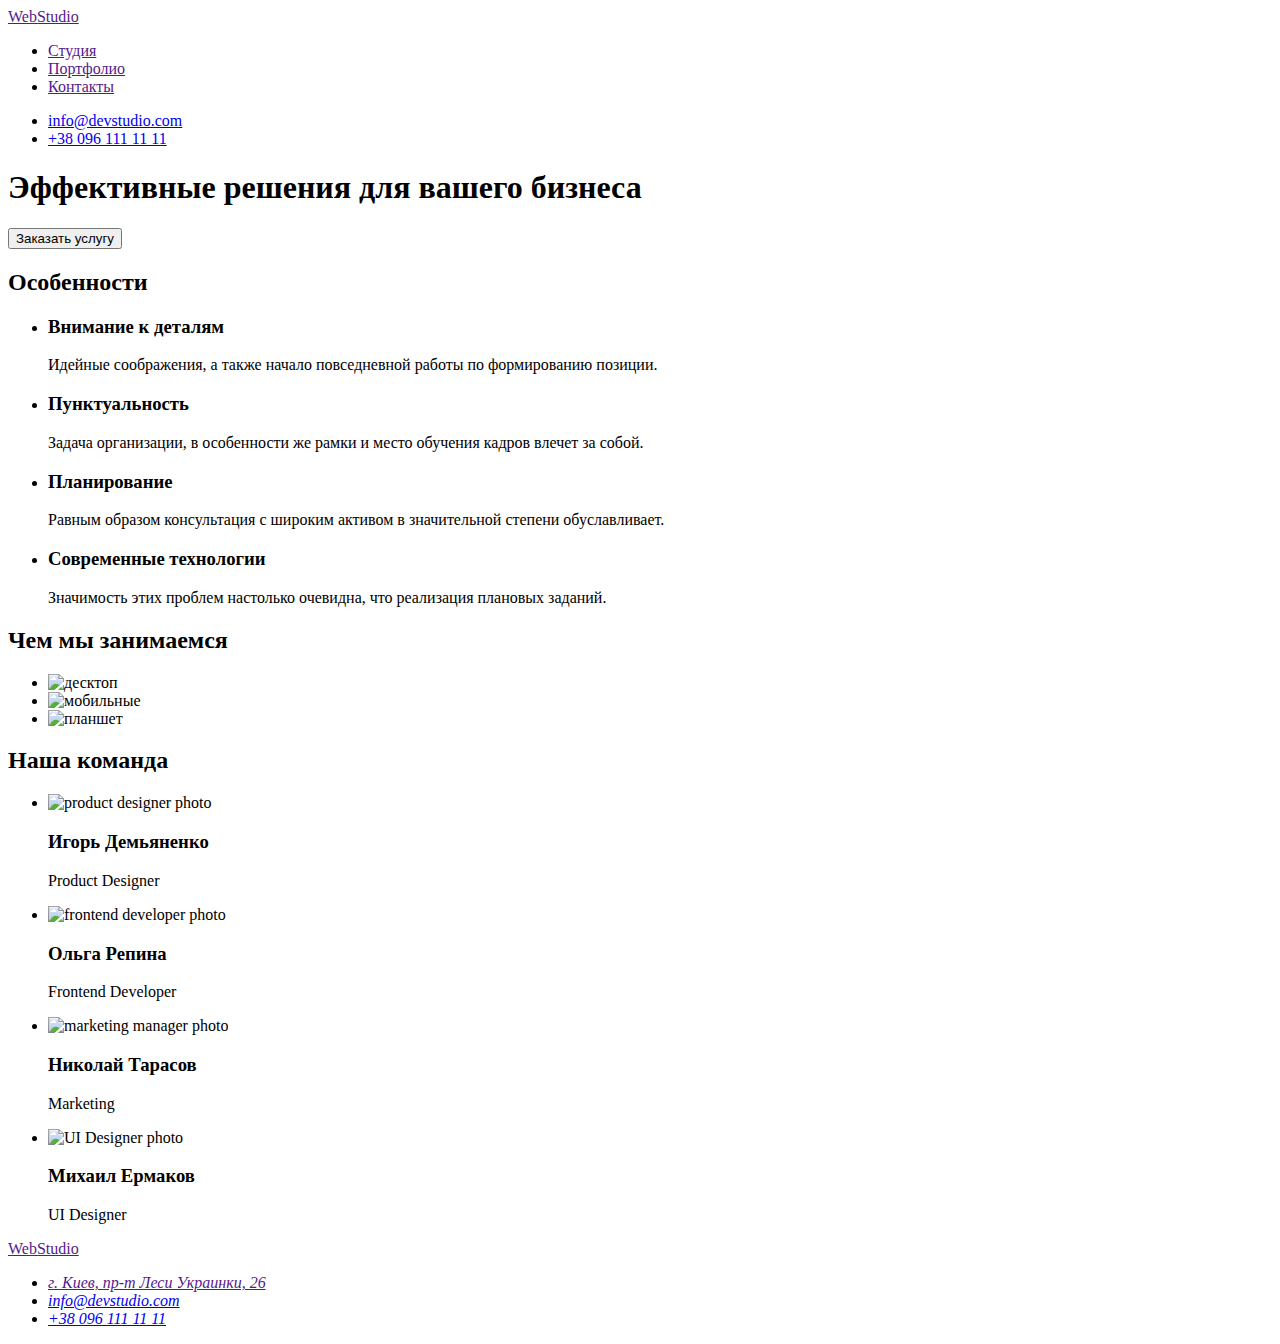
==== index.html @ 769e3eec "Add files via upload" ====
<!DOCTYPE html>
<html lang="ru">
  <head>
    <meta charset="UTF-8" />
    <meta http-equiv="X-UA-Compatible" content="IE=edge" />
    <meta name="viewport" content="width=device-width, initial-scale=1.0" />
    <title>Document</title>
  </head>
  <body>
    <header>
      <a href="">WebStudio</a>
      <nav>
        <ul>
          <li><a href="">Студия</a></li>
          <li><a href="">Портфолио</a></li>
          <li><a href="">Контакты</a></li>
        </ul>
      </nav>
      <ul>
        <li><a href="mailto:info@devstudio.com">info@devstudio.com</a></li>
        <li><a href="tel:+380961111111">+38 096 111 11 11</a></li>
      </ul>
    </header>
    <main>
      <section>
        <h1>Эффективные решения для вашего бизнеса</h1>
        <button type="button">Заказать услугу</button>
      </section>
      <section>
        <h2>Особенности</h2>
        <ul>
          <li>
            <h3>Внимание к деталям</h3>
            <p>
              Идейные соображения, а также начало повседневной работы по
              формированию позиции.
            </p>
          </li>
          <li>
            <h3>Пунктуальность</h3>
            <p>
              Задача организации, в особенности же рамки и место обучения кадров
              влечет за собой.
            </p>
          </li>
          <li>
            <h3>Планирование</h3>
            <p>
              Равным образом консультация с широким активом в значительной
              степени обуславливает.
            </p>
          </li>
          <li>
            <h3>Современные технологии</h3>
            <p>
              Значимость этих проблем настолько очевидна, что реализация
              плановых заданий.
            </p>
          </li>
        </ul>
      </section>
      <section>
        <h2>Чем мы занимаемся</h2>
        <ul>
          <li><img src="./images/box1.jpg" alt="десктоп" width="370" /></li>
          <li><img src="./images/box2.jpg" alt="мобильные" width="370" /></li>
          <li><img src="./images/box3.jpg" alt="планшет" width="370" /></li>
        </ul>
      </section>
      <section>
        <h2>Наша команда</h2>
        <ul>
          <li>
            <img
              src="./images/productdesigner.jpg"
              alt="product designer photo"
              width="270"
            />
            <h3>Игорь Демьяненко</h3>
            <p>Product Designer</p>
          </li>

          <li>
            <img
              src="./images/frontenddeveloper.jpg"
              alt="frontend developer photo"
              width="270"
            />
            <h3>Ольга Репина</h3>
            <p>Frontend Developer</p>
          </li>

          <li>
            <img
              src="./images/marketing.jpg"
              alt="marketing manager photo"
              width="270"
            />
            <h3>Николай Тарасов</h3>
            <p>Marketing</p>
          </li>

          <li>
            <img
              src="./images/uidesigner.jpg"
              alt="UI Designer photo"
              width="270"
            />
            <h3>Михаил Ермаков</h3>
            <p>UI Designer</p>
          </li>
        </ul>
      </section>
    </main>
    <footer>
      <a href="">WebStudio</a>
      <address>
        <ul>
          <li><a href="">г. Киев, пр-т Леси Украинки, 26</a></li>
          <li><a href="mailto:info@devstudio.com">info@devstudio.com</a></li>
          <li><a href="tel:+380961111111">+38 096 111 11 11</a></li>
        </ul>
      </address>
    </footer>
  </body>
</html>
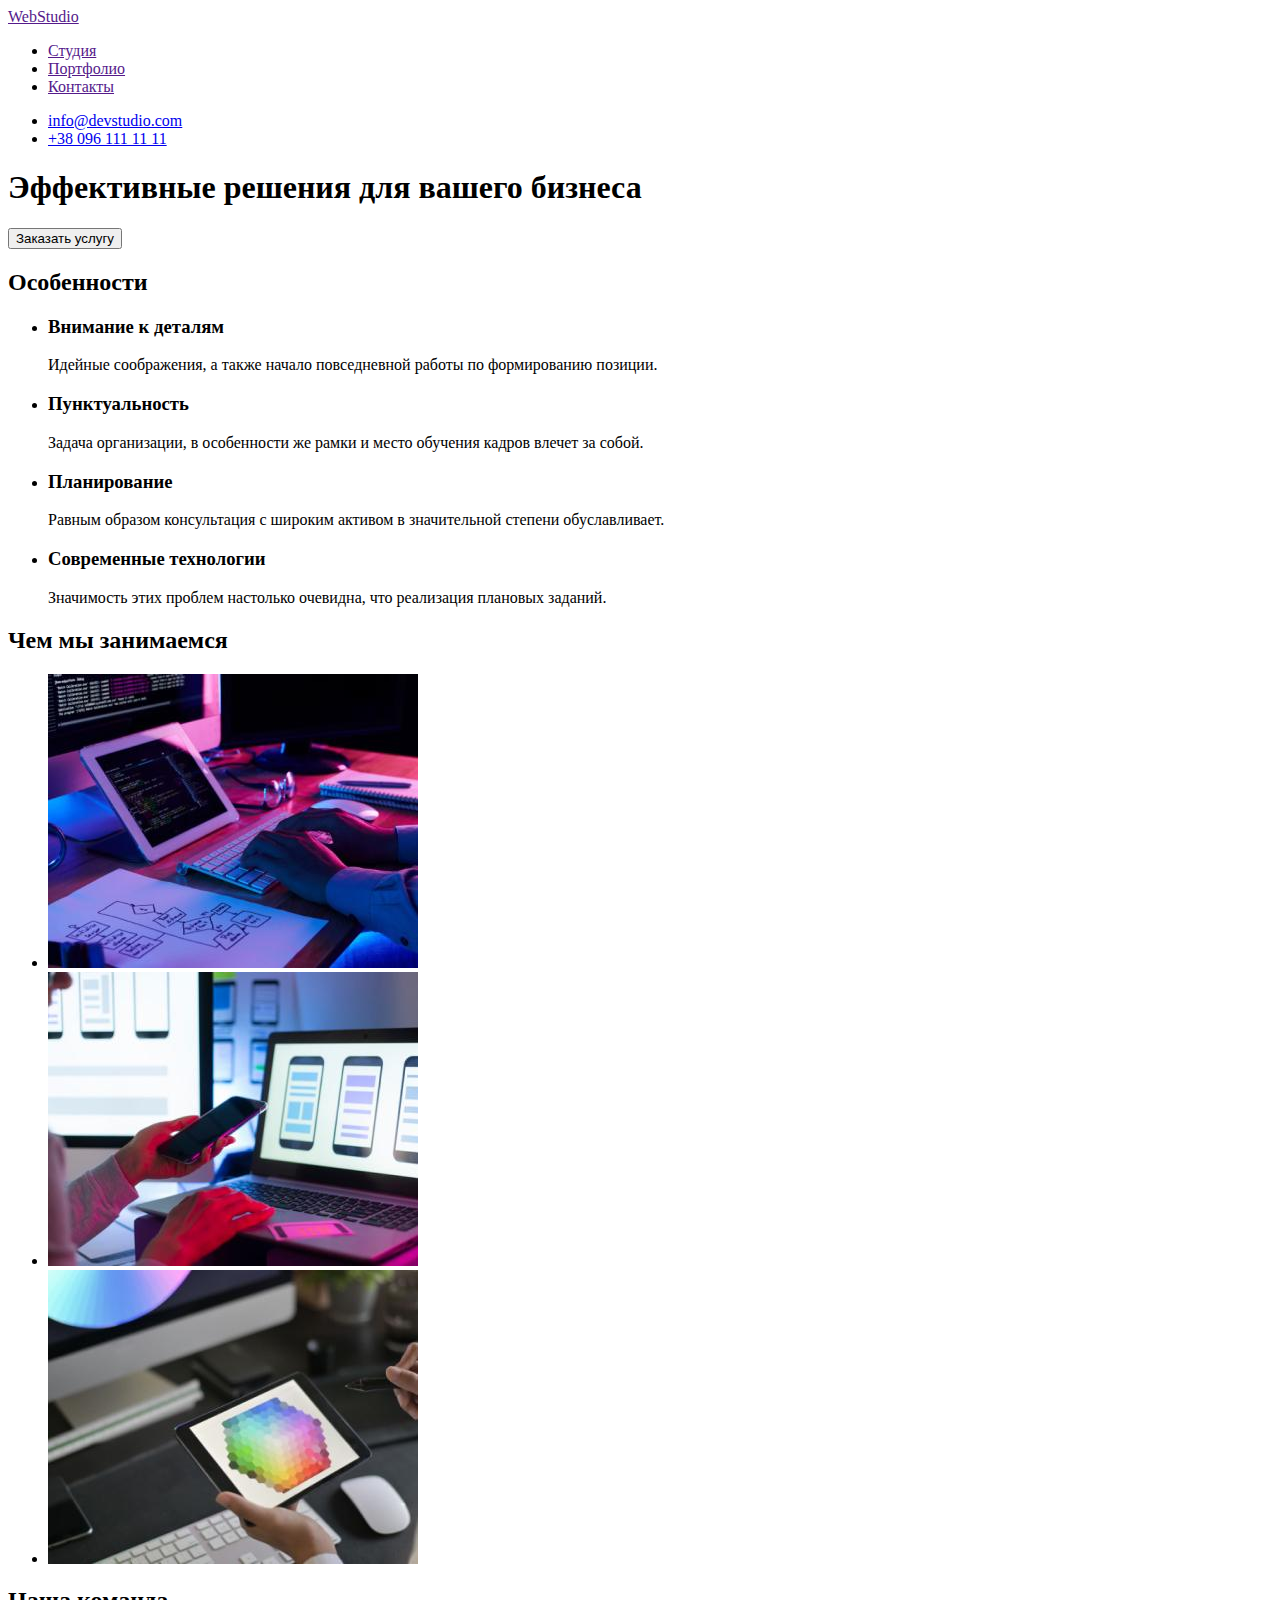
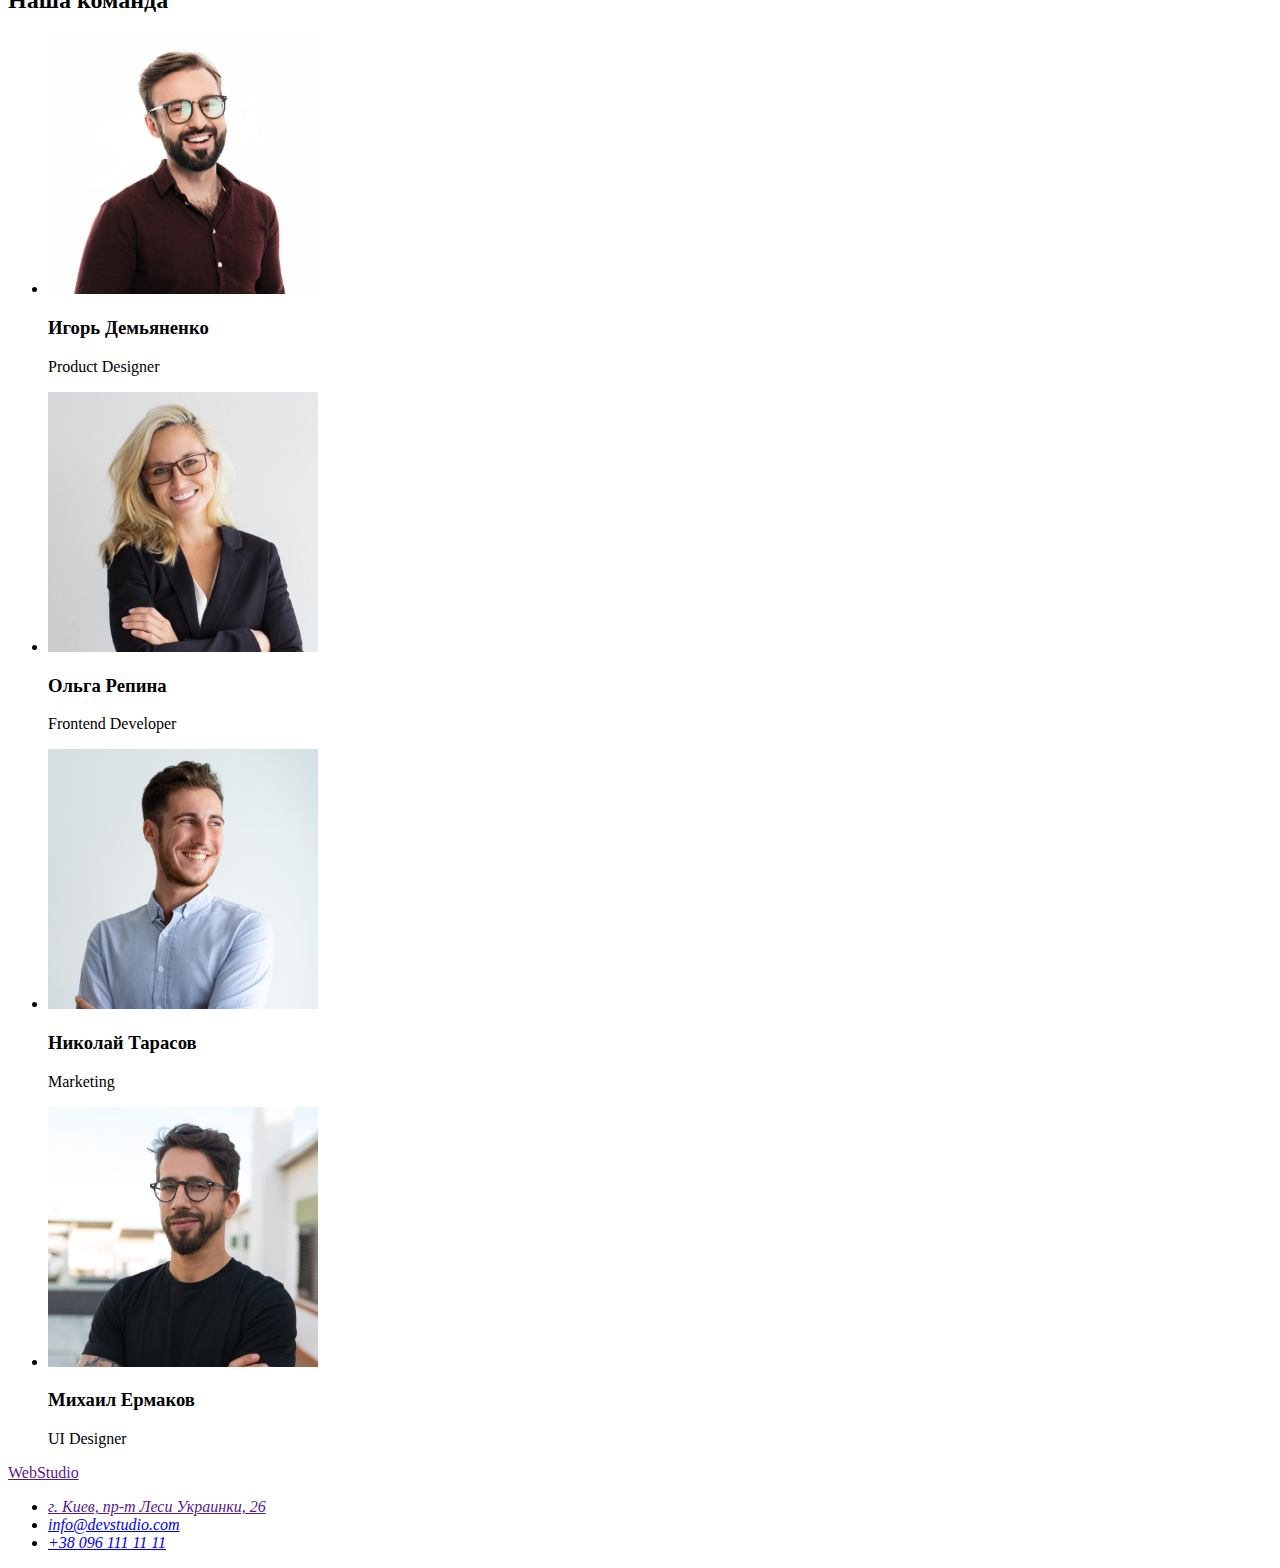
==== commit e2fc2b4d: "черновой HTML portfolio" ====
--- a/index.html
+++ b/index.html
@@ -17,8 +17,8 @@
         </ul>
       </nav>
       <ul>
-        <li><a href="mailto:info@devstudio.com">info@devstudio.com</a></li>
-        <li><a href="tel:+380961111111">+38 096 111 11 11</a></li>
+        <li><a href="mailto:info@devstudio.com" >info@devstudio.com</a></li>
+        <li><a href="tel:+380961111111" >+38 096 111 11 11</a></li>
       </ul>
     </header>
     <main>
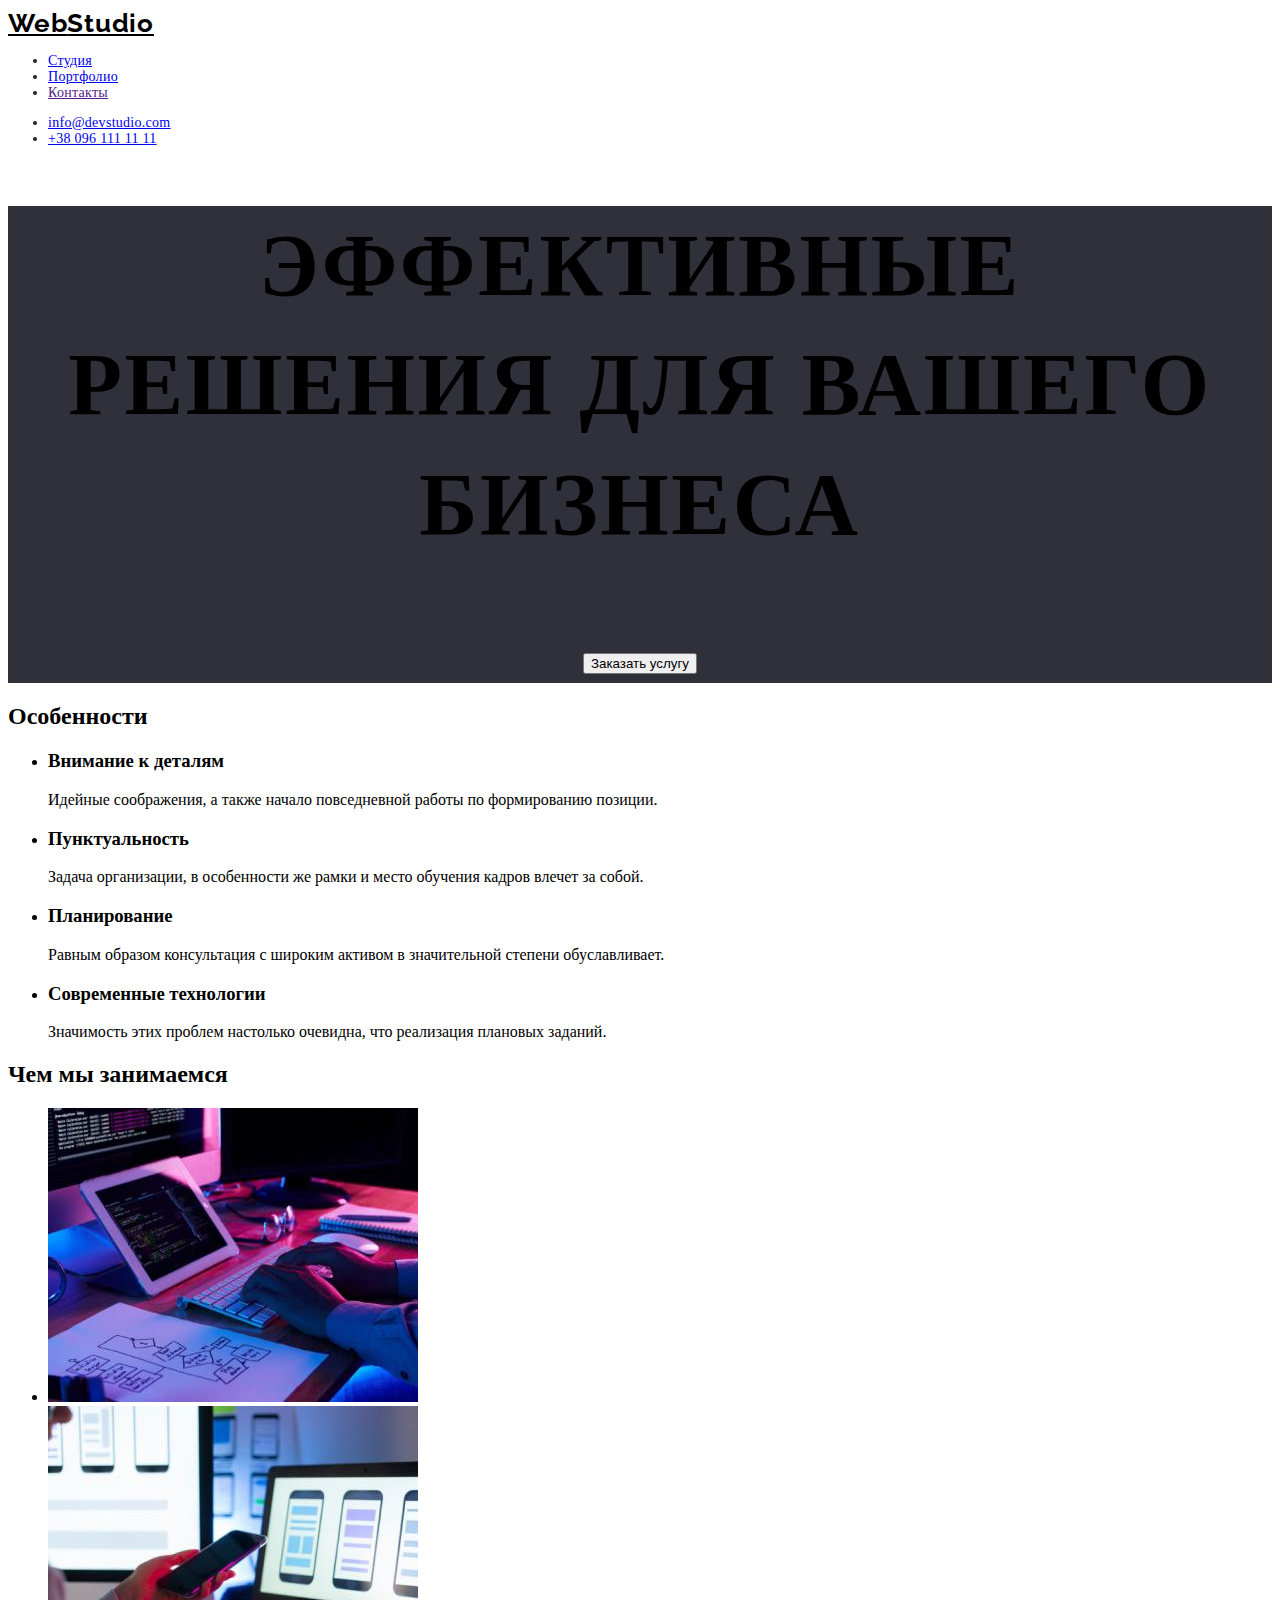
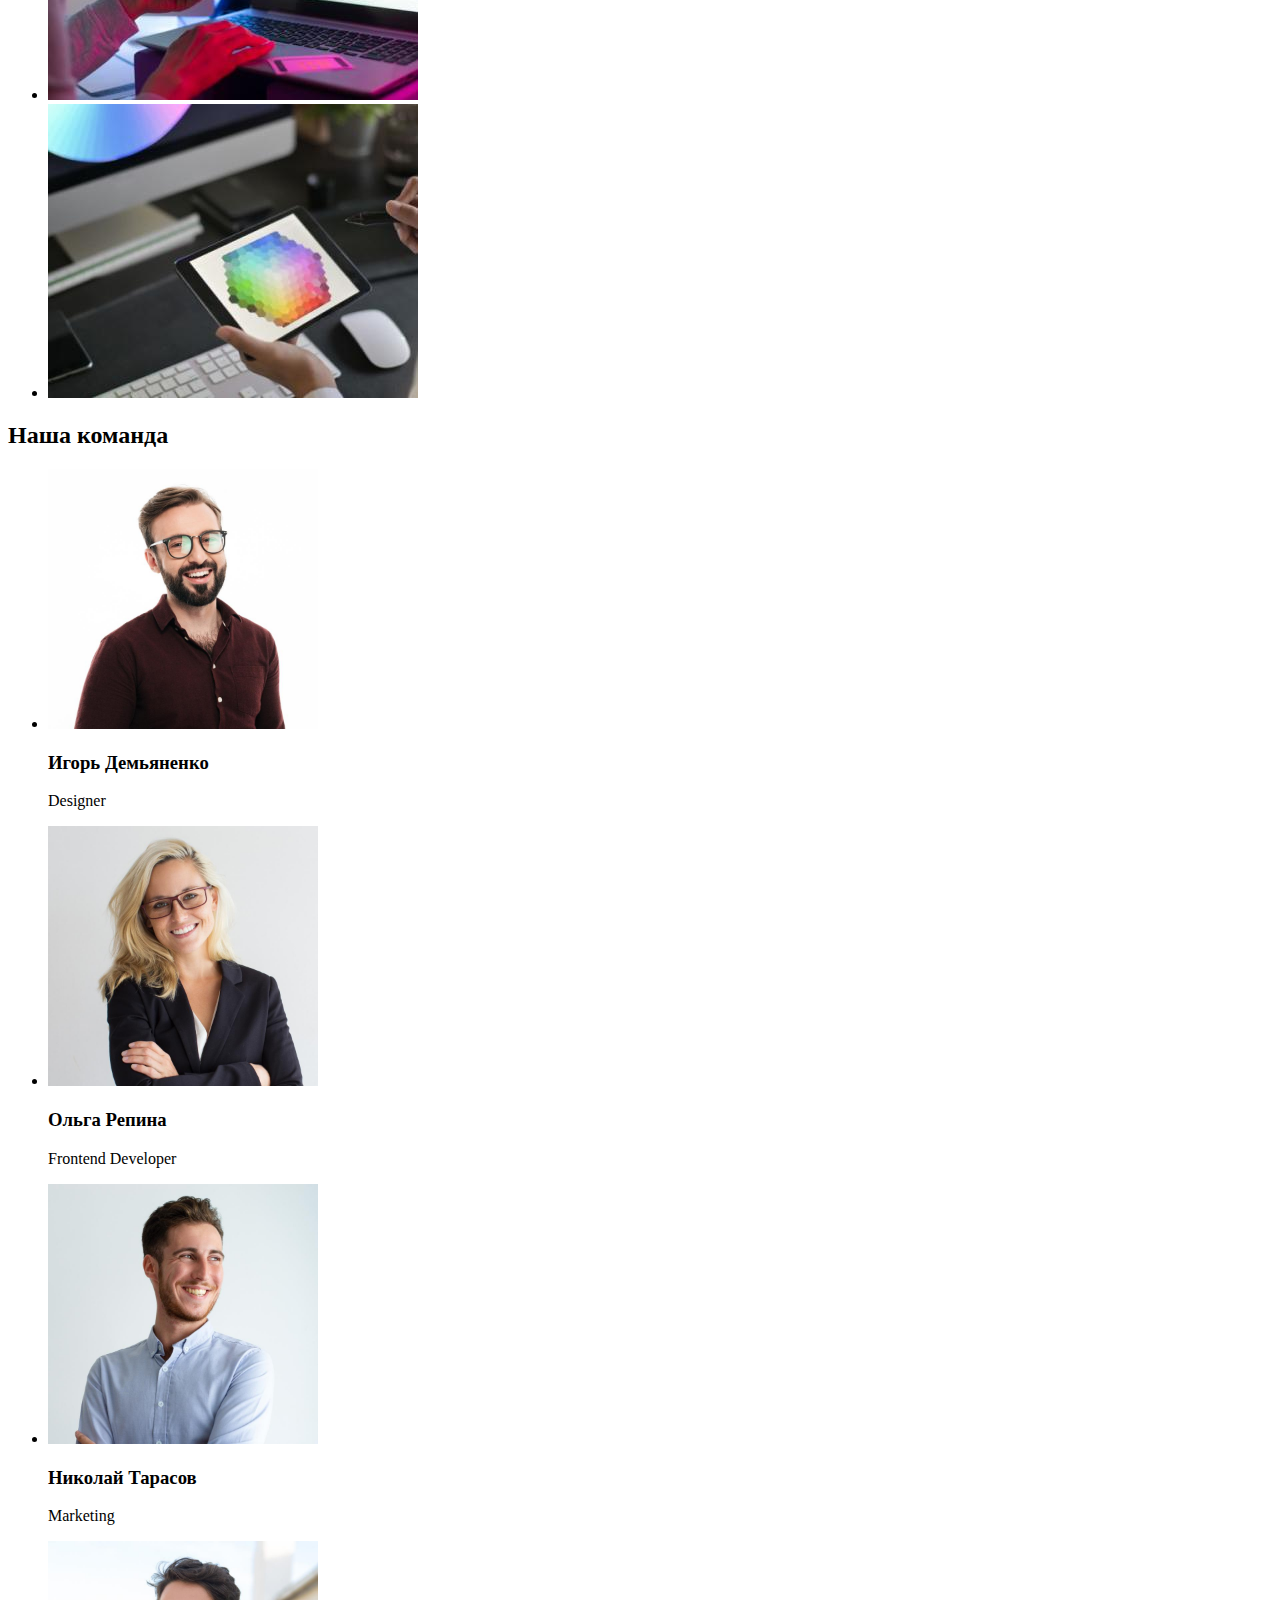
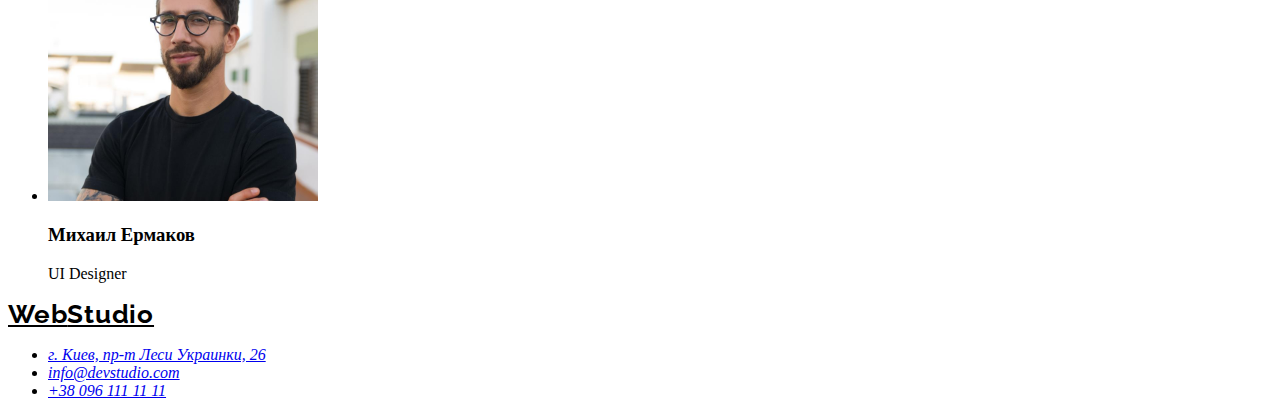
==== commit 08369e5e: "html готов" ====
--- a/index.html
+++ b/index.html
@@ -4,55 +4,64 @@
     <meta charset="UTF-8" />
     <meta http-equiv="X-UA-Compatible" content="IE=edge" />
     <meta name="viewport" content="width=device-width, initial-scale=1.0" />
-    <title>Document</title>
+    <title>Studio</title>
+    <link rel="preconnect" href="https://fonts.googleapis.com">
+    <link rel="preconnect" href="https://fonts.gstatic.com" crossorigin>
+    <link href="https://fonts.googleapis.com/css2?family=Raleway:wght@700&family=Roboto:wght@400;500;700;900&display=swap"
+      rel="stylesheet">
+    <link rel="stylesheet" href="./css/styles.css" />
   </head>
+
   <body>
-    <header>
-      <a href="">WebStudio</a>
+    <header class="page-header">
+      <a href="./index.html" class="logo"><span class="logo-web" lang="en">Web</span><span class="logo-studio" lang="en">Studio</span></a>
       <nav>
-        <ul>
-          <li><a href="">Студия</a></li>
-          <li><a href="">Портфолио</a></li>
-          <li><a href="">Контакты</a></li>
+        <ul class="site-nav">
+          <li><a href="./index.html" class="link">Студия</a></li>
+          <li><a href="./portfolio.html" class="link">Портфолио</a></li>
+          <li><a href="" class="link">Контакты</a></li>
         </ul>
       </nav>
-      <ul>
-        <li><a href="mailto:info@devstudio.com" >info@devstudio.com</a></li>
-        <li><a href="tel:+380961111111" >+38 096 111 11 11</a></li>
+      <ul class="contactto-list">
+        <li>
+          <a href="mailto:info@devstudio.com" class="link"
+            >info@devstudio.com</a>
+        </li>
+        <li><a href="tel:+380961111111" class="link">+38 096 111 11 11</a></li>
       </ul>
     </header>
     <main>
-      <section>
+      <section class="hero">
         <h1>Эффективные решения для вашего бизнеса</h1>
         <button type="button">Заказать услугу</button>
       </section>
       <section>
         <h2>Особенности</h2>
-        <ul>
+        <ul class="particularities">
           <li>
             <h3>Внимание к деталям</h3>
-            <p>
+            <p class="particularities-text">
               Идейные соображения, а также начало повседневной работы по
               формированию позиции.
             </p>
           </li>
           <li>
             <h3>Пунктуальность</h3>
-            <p>
+            <p class="particularities-text">
               Задача организации, в особенности же рамки и место обучения кадров
               влечет за собой.
             </p>
           </li>
           <li>
             <h3>Планирование</h3>
-            <p>
+            <p class="particularities-text">
               Равным образом консультация с широким активом в значительной
               степени обуславливает.
             </p>
           </li>
           <li>
             <h3>Современные технологии</h3>
-            <p>
+            <p class="particularities-text">
               Значимость этих проблем настолько очевидна, что реализация
               плановых заданий.
             </p>
@@ -61,7 +70,7 @@
       </section>
       <section>
         <h2>Чем мы занимаемся</h2>
-        <ul>
+        <ul class="about">
           <li><img src="./images/box1.jpg" alt="десктоп" width="370" /></li>
           <li><img src="./images/box2.jpg" alt="мобильные" width="370" /></li>
           <li><img src="./images/box3.jpg" alt="планшет" width="370" /></li>
@@ -69,7 +78,7 @@
       </section>
       <section>
         <h2>Наша команда</h2>
-        <ul>
+        <ul class="team">
           <li>
             <img
               src="./images/productdesigner.jpg"
@@ -77,27 +86,25 @@
               width="270"
             />
             <h3>Игорь Демьяненко</h3>
-            <p>Product Designer</p>
+            <p><span class="text" lang="en">Designer</span></p>
           </li>
 
           <li>
             <img
               src="./images/frontenddeveloper.jpg"
               alt="frontend developer photo"
-              width="270"
-            />
+              width="270"/>
             <h3>Ольга Репина</h3>
-            <p>Frontend Developer</p>
+            <p><span class="text" lang="en">Frontend Developer</span></p>
           </li>
 
           <li>
             <img
               src="./images/marketing.jpg"
               alt="marketing manager photo"
-              width="270"
-            />
+              width="270"/>
             <h3>Николай Тарасов</h3>
-            <p>Marketing</p>
+            <p><span class="text" lang="en">Marketing</span></p>
           </li>
 
           <li>
@@ -107,16 +114,17 @@
               width="270"
             />
             <h3>Михаил Ермаков</h3>
-            <p>UI Designer</p>
+            <p><span class="text" lang="en">UI Designer</span></p>
           </li>
         </ul>
       </section>
     </main>
     <footer>
-      <a href="">WebStudio</a>
+      <a href="./index.html" class="logo"><span class="logo-web" lang="en">Web</span><span class="logo-studio"
+          lang="en">Studio</span></a>
       <address>
         <ul>
-          <li><a href="">г. Киев, пр-т Леси Украинки, 26</a></li>
+          <li><a href="https://goo.gl/maps/KaYb87FNYWagWDFd8">г. Киев, пр-т Леси Украинки, 26</a></li>
           <li><a href="mailto:info@devstudio.com">info@devstudio.com</a></li>
           <li><a href="tel:+380961111111">+38 096 111 11 11</a></li>
         </ul>
--- a/css/styles.css
+++ b/css/styles.css
@@ -0,0 +1,80 @@
+.root {
+  --main-text-color: #757575;
+  --title-text-color: #212121;
+  --second-text-color: #ffffff;
+  --accent-color: #2196f3;
+}
+.body {
+  color: var(--main-text-color);
+  background-color: #e5e5e5;
+  font-family: "Roboto", sans-serif;
+}
+.logo {
+  font-family: "Raleway", sans-serif;
+  font-style: bold;
+  font-weight: 700;
+  font-size: 26px;
+  line-height: 1.19;
+  letter-spacing: 0.03em;
+  color: var(--accent-color);
+}
+
+.logo-second-color {
+  color: #000000;
+}
+/*Header*/
+.site-nav {
+  font-weight: 500;
+  font-size: 14px;
+  line-height: 1.14;
+  letter-spacing: 0.02em;
+  color: #212121;
+}
+.site-nav:hover,
+.site-nav:focus {
+  color: var(--accent-color);
+}
+.contactto-list {
+  font-weight: 500;
+  font-size: 14px;
+  line-height: 1.14;
+  letter-spacing: 0.02em;
+  color: #212121;
+}
+
+.contactto-list:hover,
+.contactto-list:focus {
+  color: var(--accent-color);
+}
+/*Footer*/
+/*Hero*/
+.hero {
+  background-color: #2f303a;
+}
+
+.hero {
+  font-weight: 900;
+  font-size: 44px;
+  line-height: 1.36;
+  text-align: center;
+  letter-spacing: 0.06em;
+  text-transform: uppercase;
+  color: var(--second-text-color);
+}
+
+.hero-btn {
+  font-family: inherit;
+  font-weight: 700;
+  font-size: 16px;
+  line-height: 1.87;
+  display: flex;
+  align-items: center;
+  text-align: center;
+  letter-spacing: 0.06em;
+  background: #2196f3;
+  color: var(--second-text-color);
+}
+/*Particularities*/
+/* About */
+/* Team */
+/*Footer*/ ;
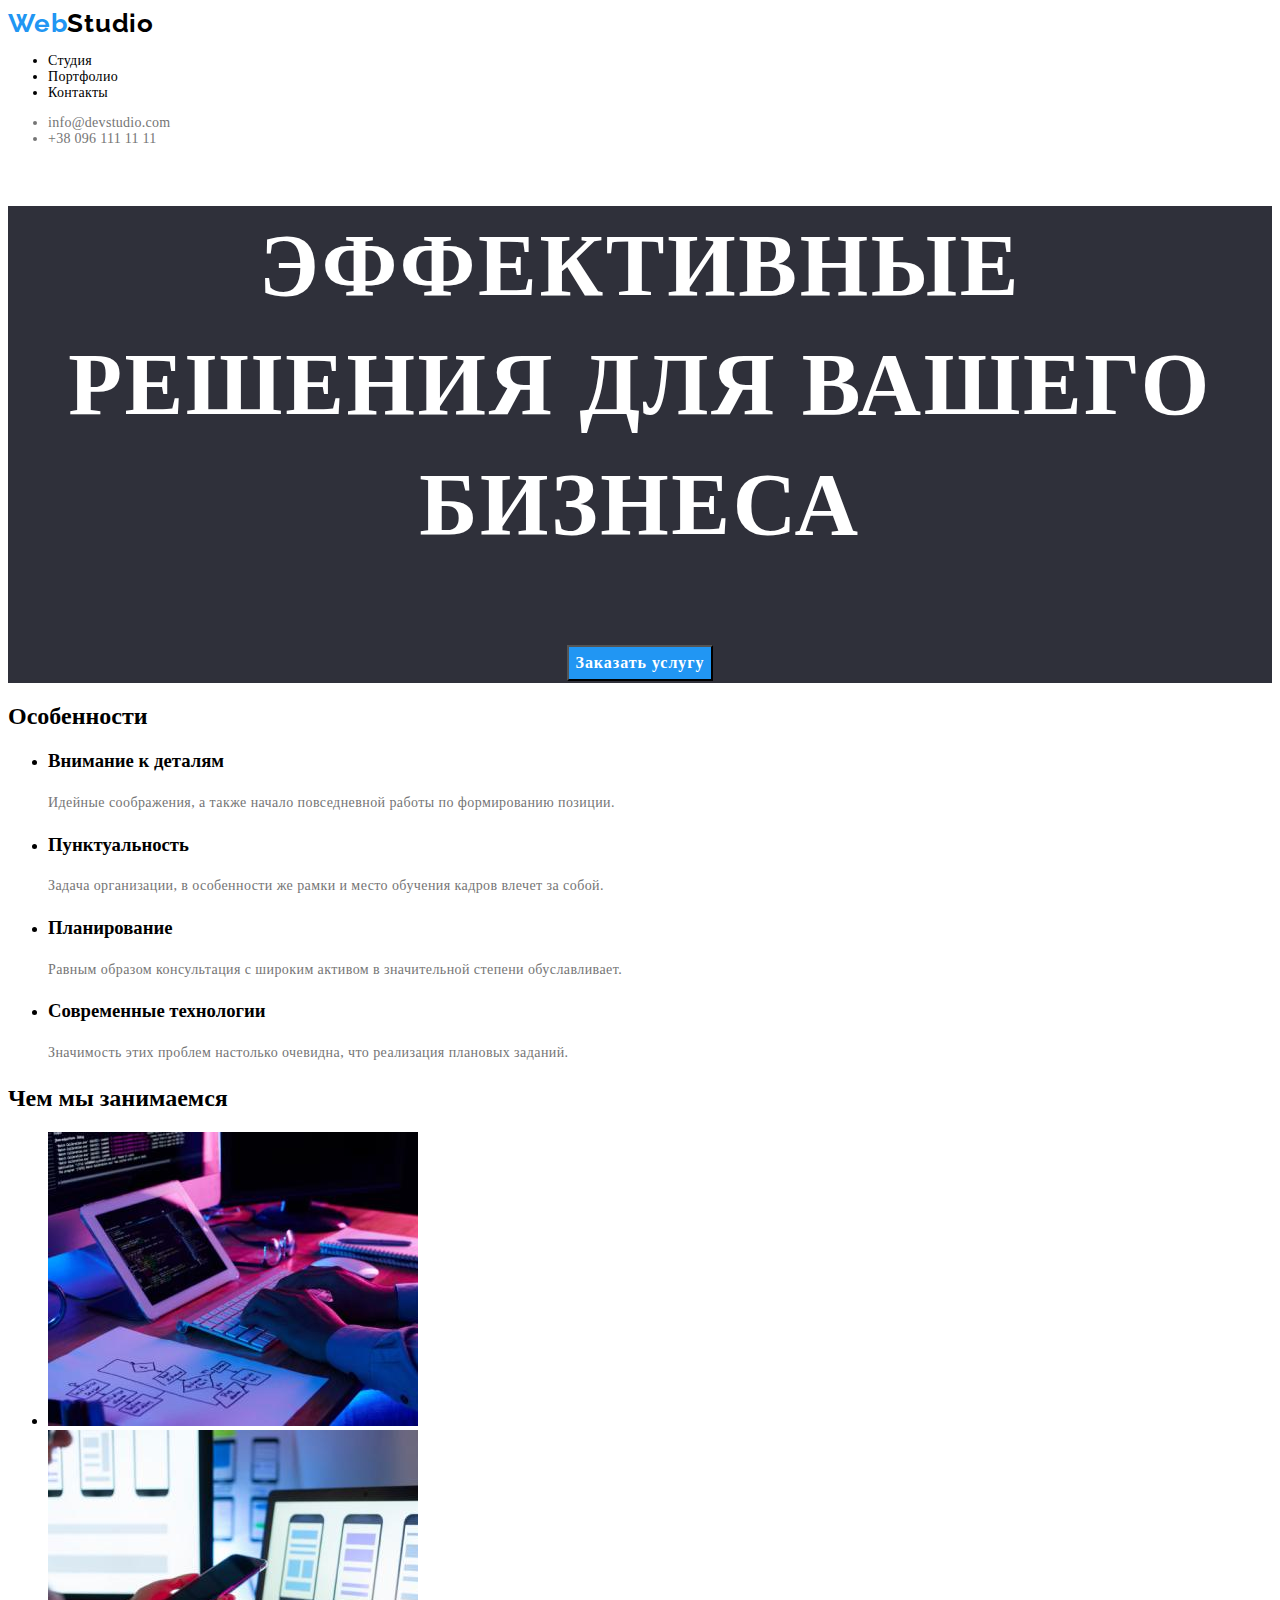
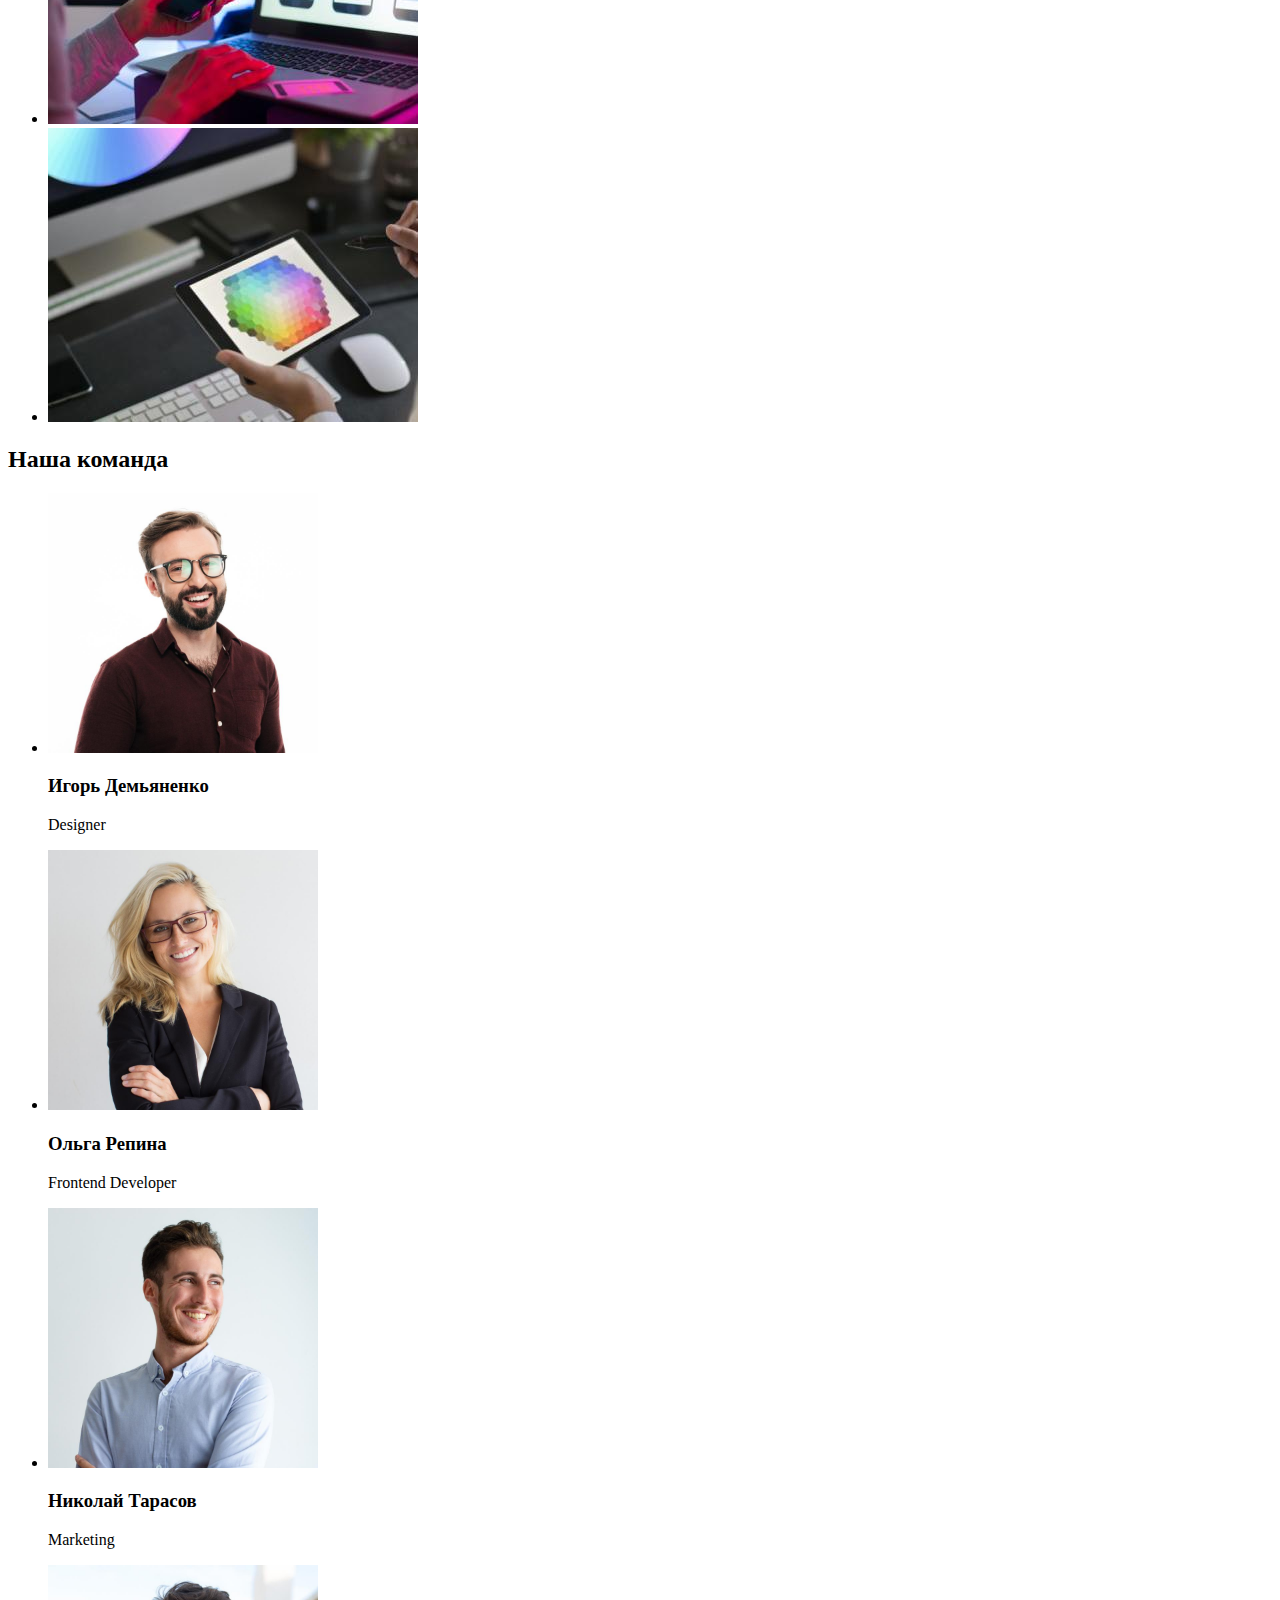
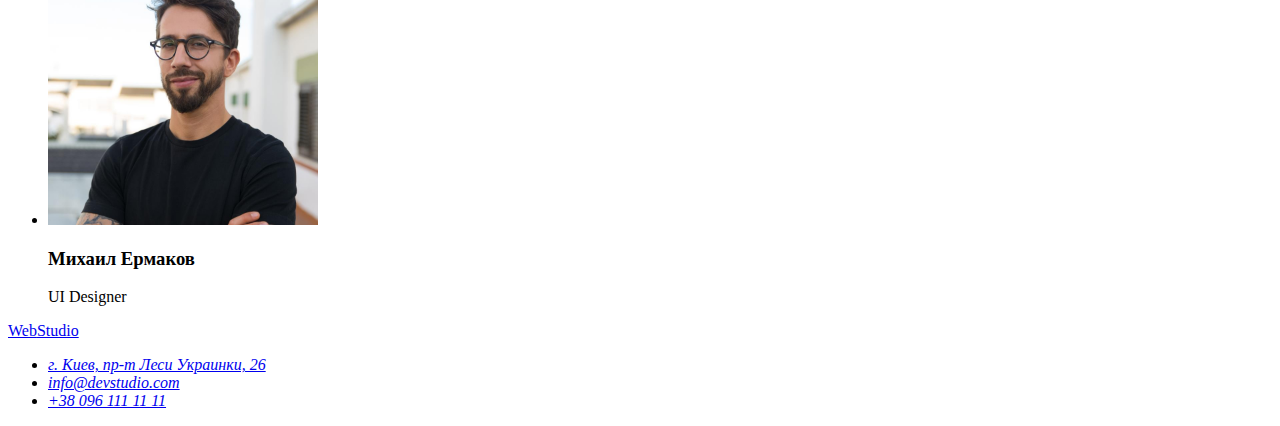
==== commit 74cef6ff: "вопросы VAR" ====
--- a/index.html
+++ b/index.html
@@ -14,7 +14,7 @@
 
   <body>
     <header class="page-header">
-      <a href="./index.html" class="logo"><span class="logo-web" lang="en">Web</span><span class="logo-studio" lang="en">Studio</span></a>
+      <a href="./index.html" class="link header-logo">Web<span class="header-logo-studio">Studio</span></a>
       <nav>
         <ul class="site-nav">
           <li><a href="./index.html" class="link">Студия</a></li>
@@ -37,30 +37,30 @@
       </section>
       <section>
         <h2>Особенности</h2>
-        <ul class="particularities">
+      <ul>
           <li>
-            <h3>Внимание к деталям</h3>
+            <h3 class="particularities-title">Внимание к деталям </h3>
             <p class="particularities-text">
               Идейные соображения, а также начало повседневной работы по
               формированию позиции.
             </p>
           </li>
           <li>
-            <h3>Пунктуальность</h3>
+            <h3 class="particularities-title">Пунктуальность</h3>
             <p class="particularities-text">
               Задача организации, в особенности же рамки и место обучения кадров
               влечет за собой.
             </p>
           </li>
           <li>
-            <h3>Планирование</h3>
+            <h3 class="particularities-title">Планирование</h3>
             <p class="particularities-text">
               Равным образом консультация с широким активом в значительной
               степени обуславливает.
             </p>
           </li>
           <li>
-            <h3>Современные технологии</h3>
+            <h3 class="particularities-title">Современные технологии</h3>
             <p class="particularities-text">
               Значимость этих проблем настолько очевидна, что реализация
               плановых заданий.
--- a/css/styles.css
+++ b/css/styles.css
@@ -9,44 +9,47 @@
   background-color: #e5e5e5;
   font-family: "Roboto", sans-serif;
 }
-.logo {
+.link {
+  text-decoration: none;
+  color: inherit;
+}
+/*Header*/
+.header-logo {
   font-family: "Raleway", sans-serif;
-  font-style: bold;
   font-weight: 700;
   font-size: 26px;
   line-height: 1.19;
   letter-spacing: 0.03em;
-  color: var(--accent-color);
+  color: #2196f3;
 }
 
-.logo-second-color {
+.header-logo-studio {
   color: #000000;
 }
-/*Header*/
 .site-nav {
   font-weight: 500;
   font-size: 14px;
   line-height: 1.14;
   letter-spacing: 0.02em;
-  color: #212121;
+  color: var(--title-text-color);
 }
-.site-nav:hover,
-.site-nav:focus {
-  color: var(--accent-color);
+.site-nav > :hover,
+.site-nav > :focus,
+.site-nav > :active {
+  color: #2196f3;
 }
 .contactto-list {
   font-weight: 500;
   font-size: 14px;
   line-height: 1.14;
   letter-spacing: 0.02em;
-  color: #212121;
+  color: #757575;
 }
 
 .contactto-list:hover,
 .contactto-list:focus {
-  color: var(--accent-color);
+  color: #2196f3;
 }
-/*Footer*/
 /*Hero*/
 .hero {
   background-color: #2f303a;
@@ -59,22 +62,38 @@
   text-align: center;
   letter-spacing: 0.06em;
   text-transform: uppercase;
-  color: var(--second-text-color);
+  color: #ffffff;
 }
 
-.hero-btn {
+.hero > button {
   font-family: inherit;
   font-weight: 700;
   font-size: 16px;
   line-height: 1.87;
-  display: flex;
-  align-items: center;
   text-align: center;
+  vertical-align: center;
   letter-spacing: 0.06em;
   background: #2196f3;
   color: var(--second-text-color);
 }
+
 /*Particularities*/
+
+.particularities-tittle {
+  font-weight: 700;
+  font-size: 14px;
+  line-height: 1.14;
+  letter-spacing: 0.03em;
+  text-transform: uppercase;
+  color: var(--title-text-color);
+}
+
+.particularities-text {
+  font-size: 14px;
+  line-height: 1.71;
+  letter-spacing: 0.03em;
+  color: #757575;
+
 /* About */
 /* Team */
 /*Footer*/ ;
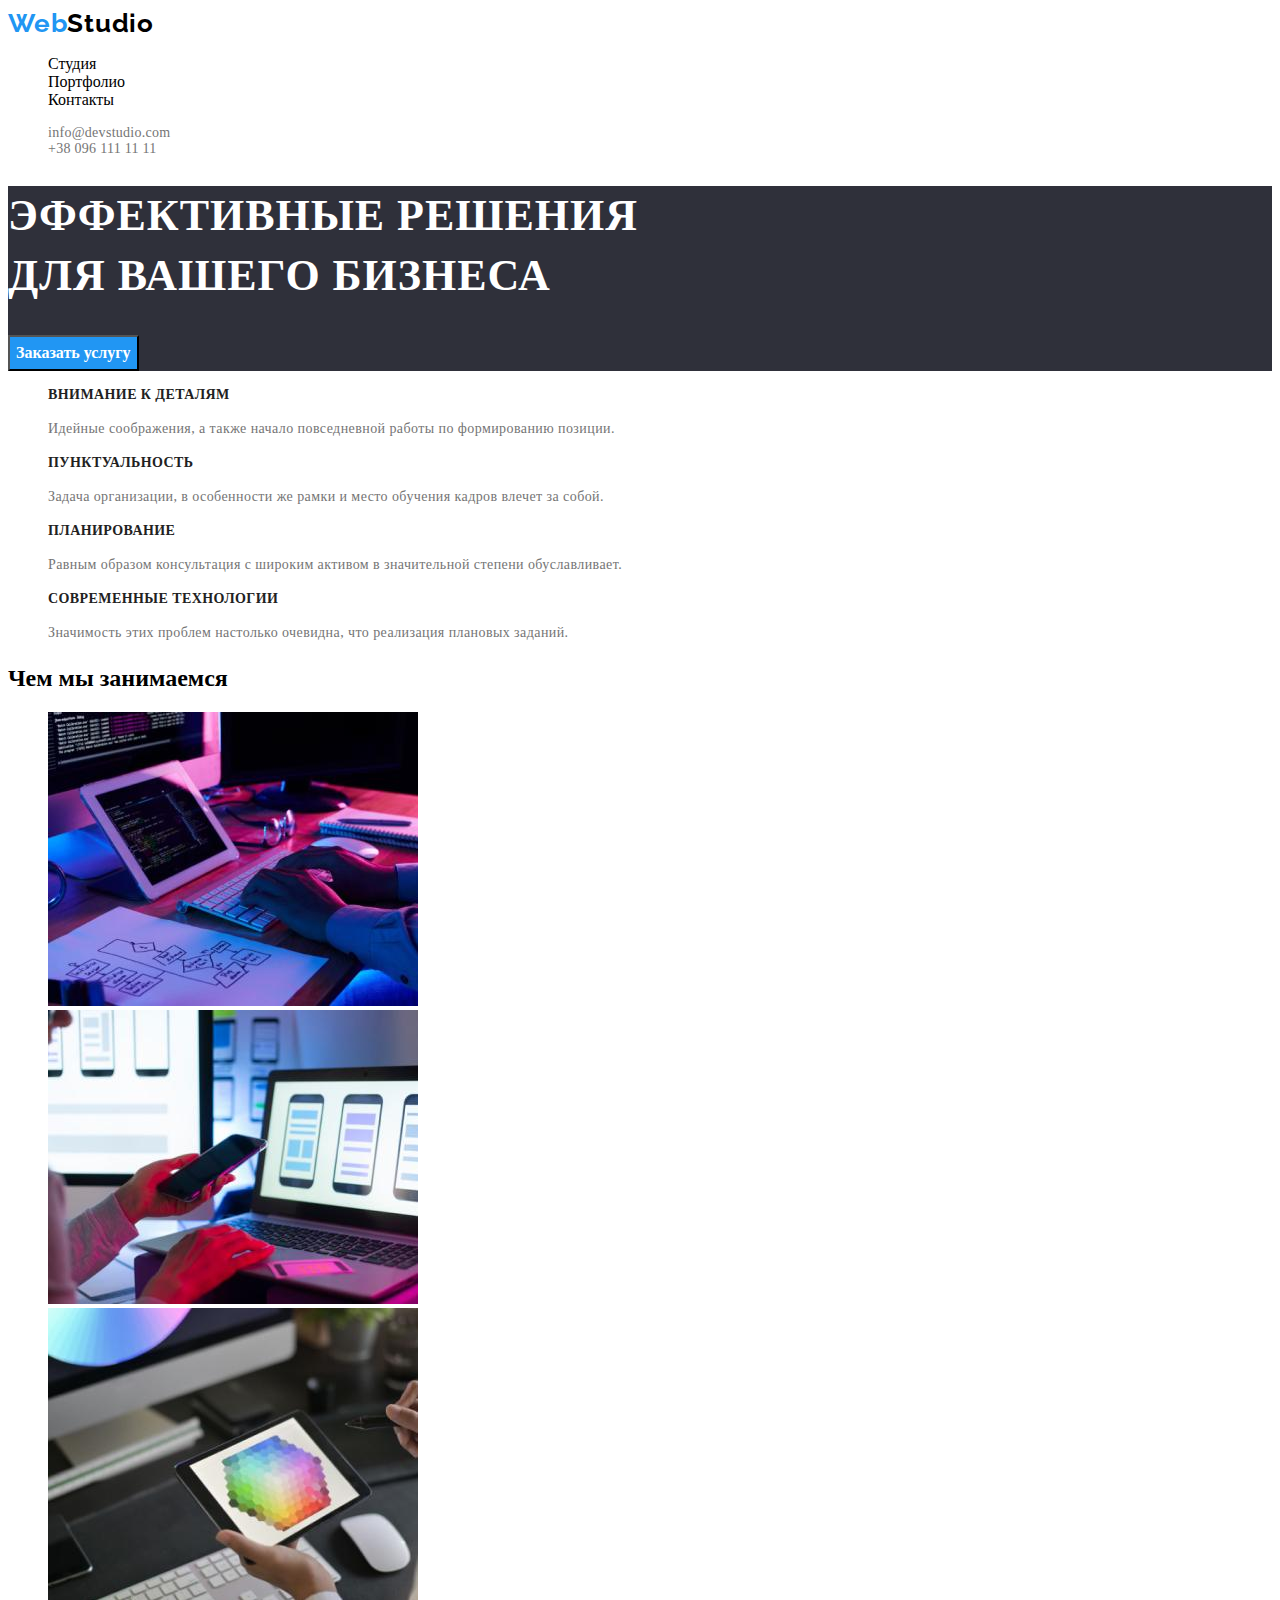
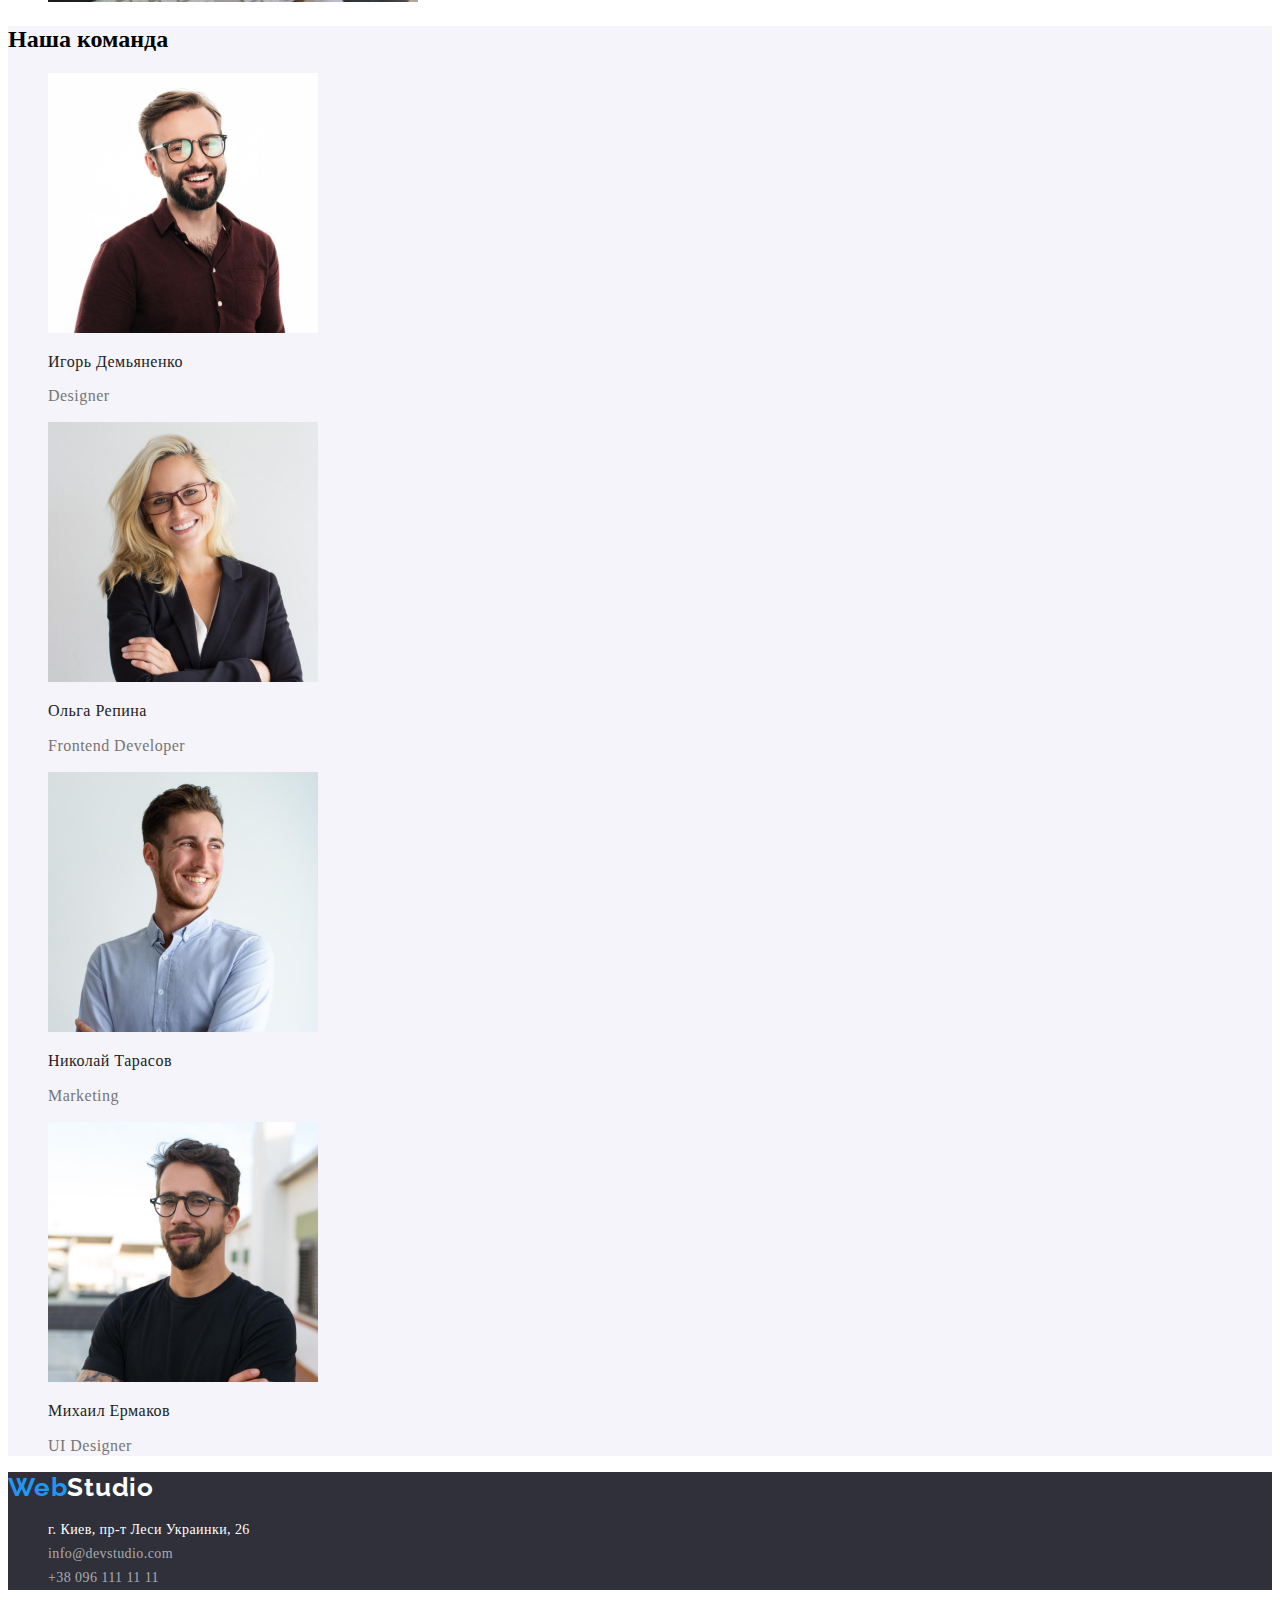
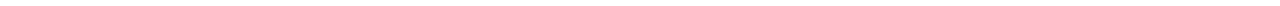
==== commit b491eefd: "на проверку" ====
--- a/index.html
+++ b/index.html
@@ -5,18 +5,22 @@
     <meta http-equiv="X-UA-Compatible" content="IE=edge" />
     <meta name="viewport" content="width=device-width, initial-scale=1.0" />
     <title>Studio</title>
-    <link rel="preconnect" href="https://fonts.googleapis.com">
-    <link rel="preconnect" href="https://fonts.gstatic.com" crossorigin>
-    <link href="https://fonts.googleapis.com/css2?family=Raleway:wght@700&family=Roboto:wght@400;500;700;900&display=swap"
-      rel="stylesheet">
+    <link rel="preconnect" href="https://fonts.googleapis.com" />
+    <link rel="preconnect" href="https://fonts.gstatic.com" crossorigin />
+    <link
+      href="https://fonts.googleapis.com/css2?family=Raleway:wght@700&family=Roboto:wght@400;500;700;900&display=swap"
+      rel="stylesheet"
+    />
     <link rel="stylesheet" href="./css/styles.css" />
   </head>
 
   <body>
-    <header class="page-header">
-      <a href="./index.html" class="link header-logo">Web<span class="header-logo-studio">Studio</span></a>
-      <nav>
-        <ul class="site-nav">
+    <header>
+      <a href="./index.html" class="link header-logo"
+        >Web<span class="header-logo-studio">Studio</span></a
+      >
+      <nav class="header-nav">
+        <ul class="nav-list">
           <li><a href="./index.html" class="link">Студия</a></li>
           <li><a href="./portfolio.html" class="link">Портфолио</a></li>
           <li><a href="" class="link">Контакты</a></li>
@@ -25,21 +29,25 @@
       <ul class="contactto-list">
         <li>
           <a href="mailto:info@devstudio.com" class="link"
-            >info@devstudio.com</a>
+            >info@devstudio.com</a
+          >
         </li>
         <li><a href="tel:+380961111111" class="link">+38 096 111 11 11</a></li>
       </ul>
     </header>
     <main>
       <section class="hero">
-        <h1>Эффективные решения для вашего бизнеса</h1>
-        <button type="button">Заказать услугу</button>
+        <h1 class="hero-title">
+          Эффективные решения <br />
+          для вашего бизнеса
+        </h1>
+        <button class="btn hero-btn" type="button">Заказать услугу</button>
       </section>
       <section>
-        <h2>Особенности</h2>
-      <ul>
+        <h2 class="visually-hidden">Особенности</h2>
+        <ul class="particularities-list">
           <li>
-            <h3 class="particularities-title">Внимание к деталям </h3>
+            <h3 class="particularities-title">ВНИМАНИЕ К ДЕТАЛЯМ</h3>
             <p class="particularities-text">
               Идейные соображения, а также начало повседневной работы по
               формированию позиции.
@@ -68,43 +76,45 @@
           </li>
         </ul>
       </section>
-      <section>
-        <h2>Чем мы занимаемся</h2>
-        <ul class="about">
+      <section class="about">
+        <h2 class="about-title">Чем мы занимаемся</h2>
+        <ul class="about-list">
           <li><img src="./images/box1.jpg" alt="десктоп" width="370" /></li>
           <li><img src="./images/box2.jpg" alt="мобильные" width="370" /></li>
           <li><img src="./images/box3.jpg" alt="планшет" width="370" /></li>
         </ul>
       </section>
-      <section>
-        <h2>Наша команда</h2>
-        <ul class="team">
+      <section class="team">
+        <h2 class="team-title">Наша команда</h2>
+        <ul class="team-list">
           <li>
             <img
               src="./images/productdesigner.jpg"
               alt="product designer photo"
               width="270"
             />
-            <h3>Игорь Демьяненко</h3>
-            <p><span class="text" lang="en">Designer</span></p>
+            <h3 class="team-member">Игорь Демьяненко</h3>
+            <p><span class="member-text" lang="en">Designer</span></p>
           </li>
 
           <li>
             <img
               src="./images/frontenddeveloper.jpg"
               alt="frontend developer photo"
-              width="270"/>
-            <h3>Ольга Репина</h3>
-            <p><span class="text" lang="en">Frontend Developer</span></p>
+              width="270"
+            />
+            <h3 class="team-member">Ольга Репина</h3>
+            <p><span class="member-text" lang="en">Frontend Developer</span></p>
           </li>
 
           <li>
             <img
               src="./images/marketing.jpg"
               alt="marketing manager photo"
-              width="270"/>
-            <h3>Николай Тарасов</h3>
-            <p><span class="text" lang="en">Marketing</span></p>
+              width="270"
+            />
+            <h3 class="team-member">Николай Тарасов</h3>
+            <p><span class="member-text" lang="en">Marketing</span></p>
           </li>
 
           <li>
@@ -113,20 +123,36 @@
               alt="UI Designer photo"
               width="270"
             />
-            <h3>Михаил Ермаков</h3>
-            <p><span class="text" lang="en">UI Designer</span></p>
+            <h3 class="team-member">Михаил Ермаков</h3>
+            <p><span class="member-text" lang="en">UI Designer</span></p>
           </li>
         </ul>
       </section>
     </main>
-    <footer>
-      <a href="./index.html" class="logo"><span class="logo-web" lang="en">Web</span><span class="logo-studio"
-          lang="en">Studio</span></a>
+    <footer class="footer">
+      <a href="./index.html" class="link footer-logo"
+        >Web<span class="footer-logo-studio">Studio</span></a
+      >
       <address>
-        <ul>
-          <li><a href="https://goo.gl/maps/KaYb87FNYWagWDFd8">г. Киев, пр-т Леси Украинки, 26</a></li>
-          <li><a href="mailto:info@devstudio.com">info@devstudio.com</a></li>
-          <li><a href="tel:+380961111111">+38 096 111 11 11</a></li>
+        <ul class="address">
+          <li class="map">
+            <a
+              class="link"
+              href="https://goo.gl/maps/CRVdqRHMDYzXewq58"
+              target="_blank"
+              rel="noopener noreferrer"
+            >
+              г. Киев, пр-т Леси Украинки, 26</a
+            >
+          </li>
+          <li class="contact">
+            <a class="link" href="mailto:info@devstudio.com"
+              >info@devstudio.com</a
+            >
+          </li>
+          <li class="contact">
+            <a class="link" href="tel:+380961111111">+38 096 111 11 11</a>
+          </li>
         </ul>
       </address>
     </footer>
--- a/css/styles.css
+++ b/css/styles.css
@@ -1,4 +1,4 @@
-.root {
+:root {
   --main-text-color: #757575;
   --title-text-color: #212121;
   --second-text-color: #ffffff;
@@ -13,6 +13,15 @@
   text-decoration: none;
   color: inherit;
 }
+.list {
+  text-decoration: none;
+}
+ul {
+  list-style-type: none;
+}
+.btn {
+  cursor: pointer;
+}
 /*Header*/
 .header-logo {
   font-family: "Raleway", sans-serif;
@@ -20,66 +29,62 @@
   font-size: 26px;
   line-height: 1.19;
   letter-spacing: 0.03em;
-  color: #2196f3;
+  color: var(--accent-color);
 }
 
 .header-logo-studio {
   color: #000000;
 }
-.site-nav {
-  font-weight: 500;
-  font-size: 14px;
-  line-height: 1.14;
-  letter-spacing: 0.02em;
-  color: var(--title-text-color);
-}
-.site-nav > :hover,
-.site-nav > :focus,
-.site-nav > :active {
-  color: #2196f3;
+.nav-list > :hover,
+.nav-list > :focus,
+.nav-list > :active {
+  color: var(--accent-color);
 }
 .contactto-list {
   font-weight: 500;
   font-size: 14px;
   line-height: 1.14;
   letter-spacing: 0.02em;
-  color: #757575;
+  color: var(--main-text-color);
 }
 
-.contactto-list:hover,
-.contactto-list:focus {
-  color: #2196f3;
+.contactto-list > :hover,
+.contactto-list > :focus {
+  color: var(--accent-color);
 }
 /*Hero*/
+
 .hero {
   background-color: #2f303a;
+  letter-spacing: 0.06em;
+  color: var(--second-text-color);
 }
-
-.hero {
+.hero-title {
   font-weight: 900;
   font-size: 44px;
   line-height: 1.36;
-  text-align: center;
-  letter-spacing: 0.06em;
   text-transform: uppercase;
-  color: #ffffff;
 }
 
-.hero > button {
+.hero-btn {
   font-family: inherit;
   font-weight: 700;
   font-size: 16px;
   line-height: 1.87;
-  text-align: center;
-  vertical-align: center;
-  letter-spacing: 0.06em;
-  background: #2196f3;
+  background: var(--accent-color);
   color: var(--second-text-color);
+}
+.hero-btn :hover,
+.hero-btn :focus {
+  background-color: #188ce8;
 }
 
 /*Particularities*/
+.visually-hidden {
+  display: none;
+}
 
-.particularities-tittle {
+.particularities-title {
   font-weight: 700;
   font-size: 14px;
   line-height: 1.14;
@@ -92,8 +97,103 @@
   font-size: 14px;
   line-height: 1.71;
   letter-spacing: 0.03em;
-  color: #757575;
+  color: var(--main-text-color);
+}
 
 /* About */
+.about-tittle {
+  font-weight: 700;
+  font-size: 36px;
+  line-height: 1.16;
+  letter-spacing: 0.03em;
+  color: var(--title-text-color);
+}
 /* Team */
-/*Footer*/ ;
+.team {
+  background: #f5f4fa;
+}
+.team-tittle {
+  font-weight: 700;
+  font-size: 36px;
+  line-height: 1.16;
+  letter-spacing: 0.03em;
+  color: var(--title-text-color);
+}
+.team-member {
+  font-weight: 500;
+  font-size: 16px;
+  line-height: 1.18;
+  letter-spacing: 0.03em;
+  color: var(--title-text-color);
+}
+
+.member-text {
+  font-size: 16px;
+  line-height: 1.18;
+  letter-spacing: 0.03em;
+  color: var(--main-text-color);
+}
+/*Footer*/
+.footer {
+  background-color: #2f303a;
+}
+.footer-logo {
+  font-family: "Raleway", sans-serif;
+  font-weight: 700;
+  font-size: 26px;
+  line-height: 1.19;
+  letter-spacing: 0.03em;
+  color: var(--accent-color);
+}
+
+.footer-logo-studio {
+  color: var(--second-text-color);
+}
+
+.map {
+  font-size: 14px;
+  line-height: 1.71;
+  letter-spacing: 0.03em;
+  color: var(--second-text-color);
+}
+.contact {
+  font-size: 14px;
+  line-height: 1.71;
+  letter-spacing: 0.03em;
+  color: rgba(255, 255, 255, 0.6);
+}
+.address {
+  font-style: normal;
+}
+.address > :hover,
+.address > :focus {
+  color: var(--accent-color);
+}
+/* Portfolio */
+.portfolio-btn {
+  font-family: inherit;
+  font-weight: 500;
+  font-size: 16px;
+  line-height: 1.62;
+  letter-spacing: 0.03em;
+  background-color: #f5f4fa;
+}
+
+.btn:hover,
+.btn:focus {
+  color: #ffffff;
+  background-color: var(--accent-color);
+}
+.project-tittle {
+  font-weight: 700;
+  font-size: 18px;
+  line-height: 2;
+  letter-spacing: 0.06em;
+}
+
+.project-text {
+  font-size: 16px;
+  line-height: 1.87;
+  letter-spacing: 0.03em;
+  color: var(--main-text-color);
+}
